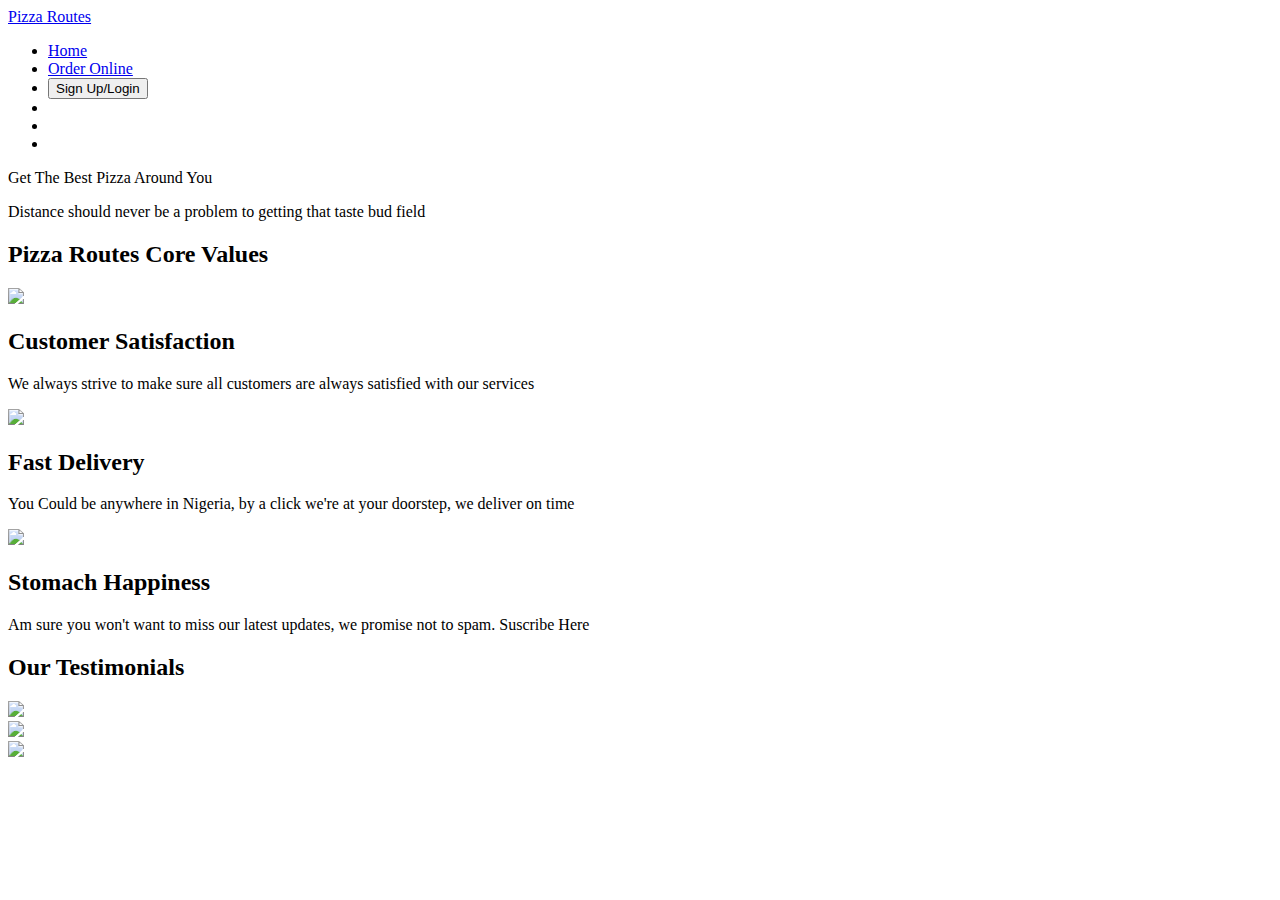
==== index.html @ 8bdc1fc9 "adding starting project" ====
<!DOCTYPE html>
<html>
  <head>
    <meta charset="utf-8" />
    <meta http-equiv="X-UA-Compatible" content="IE=edge" />
    <title>Pizza Routes</title>
    <meta name="viewport" content="width=device-width, initial-scale=1" />
    <link
      rel="stylesheet"
      type="text/css"
      href="assets/css/font-awesome.min.css"
    />
    <link
      rel="stylesheet"
      type="text/css"
      media="screen"
      href="assets/css/style.css"
    />
  </head>
  <body>
    <nav class="navbar">
      <span class="navbar-toggle" id="js-navbar-toggle">
        <i class="fa fa-bars"></i>
      </span>
      <a href="#" class="logo">Pizza Routes</a>
      <ul class="main-nav" id="js-menu">
        <li>
          <a href="index.html" class="nav-links">Home</a>
        </li>
        <li>
          <a href="order.html" class="nav-links">Order Online</a>
        </li>
        <li>
          <a href="sign-up.html" class="nav-links"
            ><button type="button">Sign Up/Login</button></a
          >
        </li>
        <li>
          <a href="https://www.twitter.com/Crystaljonah" class="nav-links"
            ><i class="fa fa-twitter"></i
          ></a>
        </li>
        <li>
          <a href="https://www.instagram.com/blessing_crystal" class="nav-links"
            ><i class="fa fa-instagram"></i
          ></a>
        </li>
        <li>
          <a
            href="https://www.facebook.com/BlessingCrystalJonah"
            class="nav-links"
            ><i class="fa fa-facebook"></i
          ></a>
        </li>
      </ul>
    </nav>
    <div class="homepage-section">
      <div class="homepage-section-background">
        <p>Get The Best Pizza Around You</p>
        <div>
          Distance should never be a problem to getting that taste bud field
        </div>
      </div>
    </div>
    <h2 class="images-preview-heading">Pizza Routes Core Values</h2>
    <div class="images-preview-container">
      <div class="preview-container">
        <img src="assets/images/pizza-homepagec.jpg" />
        <h2>
          Customer Satisfaction
        </h2>
        <p>
          We always strive to make sure all customers are always satisfied with
          our services
        </p>
      </div>
      <div class="preview-container delivery">
        <img src="assets/images/delivery.jpg" />
        <h2>
          Fast Delivery
        </h2>
        <p>
          You Could be anywhere in Nigeria, by a click we're at your doorstep,
          we deliver on time
        </p>
      </div>
      <div class="preview-container">
        <img src="assets/images/pizza-homepage2.jpg" />
        <h2>
          Stomach Happiness
        </h2>
        <p>
          Am sure you won't want to miss our latest updates, we promise not to
          spam. Suscribe Here
        </p>
      </div>
    </div>
    <h2 class="testimonial-heading">Our Testimonials</h2>
    <div class="testimonial-container">
      <div class="testimonial">
        <img src="assets/images/testimonial.jpg" />
      </div>
      <div class="testimonial">
        <img src="assets/images/testimonial2.jpg" />
      </div>
      <div class="testimonial">
        <img src="assets/images/testimonial3.jpg" />
      </div>
      <!-- <div class="second-testimonial-container">
        <div class="second-testimonial">
          <img src="assets/images/testimonial4.jpg" />
        </div>
        <div class="second-testimonial">
          <img src="assets/images/testimonial5.jpg" />
        </div>
        <div class="second-testimonial">
          <img src="assets/images/testimonial6.jpg" />
        </div>
      </div> -->
    </div>
    <!-- <div class="footer-container">
        <div class="copyright">
          &copy; 2019 Pizza Routes, Inc. All rights reserved.
        </div>
        <div class="footer-side">
          <div class="left-foot">
            <div class="left-foot-nav">
              <a class="foot-link" href="index.html">Home</a>
              <a class="foot-link" href="order.html">Order Online</a>
              <a class="foot-link foot"  href="sign-up.html">Sign Up/Login</a>
            </div>
          </div>
          <div class="right-foot">
            <h3>Pizza Routes</h3>
            <small>Subscribe to updates and receive promotions from us</small>
            <div class="email-sub">
              <input type="text" class="email-sub-text-field" placeholder="Enter Email"></input>
              <button type="button" name="subscribe">Subscribe</button>
            </div>
          </div>
        </div>
      </div> -->
    <script src="assets/js/main.js"></script>
  </body>
</html>
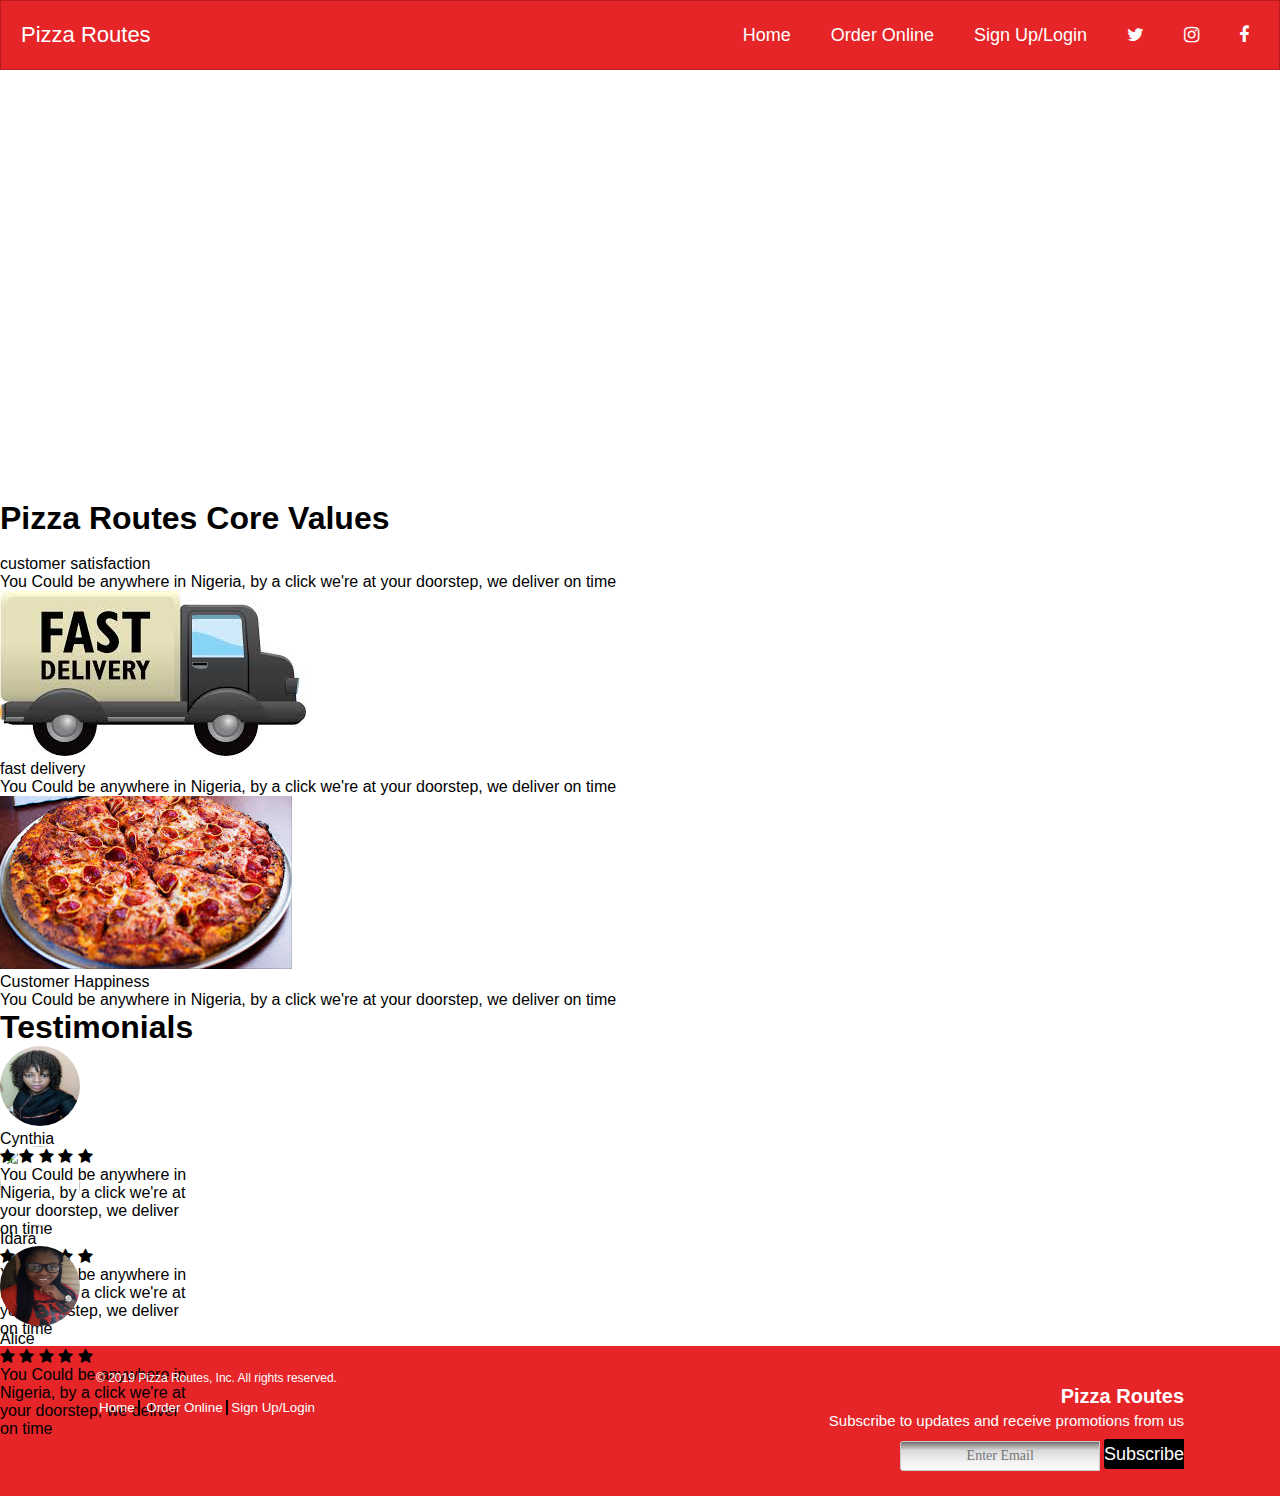
==== commit a5283e05: "little changes" ====
--- a/index.html
+++ b/index.html
@@ -62,63 +62,91 @@
         </div>
       </div>
     </div>
-    <h2 class="images-preview-heading">Pizza Routes Core Values</h2>
-    <div class="images-preview-container">
-      <div class="preview-container">
-        <img src="assets/images/pizza-homepagec.jpg" />
-        <h2>
-          Customer Satisfaction
-        </h2>
-        <p>
-          We always strive to make sure all customers are always satisfied with
-          our services
-        </p>
-      </div>
-      <div class="preview-container delivery">
-        <img src="assets/images/delivery.jpg" />
-        <h2>
-          Fast Delivery
-        </h2>
-        <p>
-          You Could be anywhere in Nigeria, by a click we're at your doorstep,
-          we deliver on time
-        </p>
-      </div>
-      <div class="preview-container">
-        <img src="assets/images/pizza-homepage2.jpg" />
-        <h2>
-          Stomach Happiness
-        </h2>
-        <p>
-          Am sure you won't want to miss our latest updates, we promise not to
-          spam. Suscribe Here
-        </p>
+    
+    <div class="testimonials">
+      <div class="inner">
+        <h1>Pizza Routes Core Values</h1>
+        <div class="border"></div>
+        <div class="row">
+          <div class="col">
+            <div class="core-values">
+              <img src="assets/images/pizza-homepage.jpg" alt="">
+              <div class="name">customer satisfaction</div>
+              <p>You Could be anywhere in Nigeria, by a click we're at your doorstep, we deliver on time</p>
+            </div>
+          </div>
+          <div class="col">
+            <div class="core-values">
+              <img src="assets/images/delivery.jpg" alt="">
+              <div class="name">fast delivery</div>
+              <p>You Could be anywhere in Nigeria, by a click we're at your doorstep, we deliver on time</p>
+            </div>
+          </div>
+          <div class="col">
+            <div class="core-values">
+              <img src="assets/images/pizza-homepage1.jpg" alt="">
+              <div class="name">Customer Happiness</div>
+              <p>You Could be anywhere in Nigeria, by a click we're at your doorstep, we deliver on time</p>
+            </div>
+          </div>
+        </div>
       </div>
     </div>
-    <h2 class="testimonial-heading">Our Testimonials</h2>
-    <div class="testimonial-container">
-      <div class="testimonial">
-        <img src="assets/images/testimonial.jpg" />
+
+
+
+
+    <div class="testimonials">
+      <div class="inner">
+        <h1>Testimonials</h1>
+        <div class="border"></div>
+        <div class="row">
+          <div class="col">
+            <div class="testimonial">
+              <img src="assets/images/testimonial.jpg" alt="">
+              <div class="name">Cynthia</div>
+              <div class="stars">
+                <i class="fa fa-star"></i>
+                <i class="fa fa-star"></i>
+                <i class="fa fa-star"></i>
+                <i class="fa fa-star"></i>
+                <i class="fa fa-star"></i>
+              </div>
+              <p>You Could be anywhere in Nigeria, by a click we're at your doorstep, we deliver on time</p>
+            </div>
+          </div>
+          <div class="col">
+            <div class="testimonial">
+              <img src="assets/images/testimonial2.jpg" alt="">
+              <div class="name">Idara</div>
+              <div class="stars">
+                <i class="fa fa-star"></i>
+                <i class="fa fa-star"></i>
+                <i class="fa fa-star"></i>
+                <i class="fa fa-star"></i>
+                <i class="fa fa-star"></i>
+              </div>
+              <p>You Could be anywhere in Nigeria, by a click we're at your doorstep, we deliver on time</p>
+            </div>
+          </div>
+          <div class="col">
+            <div class="testimonial">
+              <img src="assets/images/testimonial3.jpg" alt="">
+              <div class="name">Alice</div>
+              <div class="stars">
+                <i class="fa fa-star"></i>
+                <i class="fa fa-star"></i>
+                <i class="fa fa-star"></i>
+                <i class="fa fa-star"></i>
+                <i class="fa fa-star"></i>
+              </div>
+              <p>You Could be anywhere in Nigeria, by a click we're at your doorstep, we deliver on time</p>
+            </div>
+          </div>
+        </div>
       </div>
-      <div class="testimonial">
-        <img src="assets/images/testimonial2.jpg" />
-      </div>
-      <div class="testimonial">
-        <img src="assets/images/testimonial3.jpg" />
-      </div>
-      <!-- <div class="second-testimonial-container">
-        <div class="second-testimonial">
-          <img src="assets/images/testimonial4.jpg" />
-        </div>
-        <div class="second-testimonial">
-          <img src="assets/images/testimonial5.jpg" />
-        </div>
-        <div class="second-testimonial">
-          <img src="assets/images/testimonial6.jpg" />
-        </div>
-      </div> -->
     </div>
-    <!-- <div class="footer-container">
+    <div class="footer-container">
         <div class="copyright">
           &copy; 2019 Pizza Routes, Inc. All rights reserved.
         </div>
@@ -139,7 +167,7 @@
             </div>
           </div>
         </div>
-      </div> -->
+      </div>
     <script src="assets/js/main.js"></script>
   </body>
 </html>
--- a/assets/css/style.css
+++ b/assets/css/style.css
@@ -0,0 +1,588 @@
+* {
+  box-sizing: border-box;
+  padding: 0;
+  margin: 0;
+}
+
+body {
+  font-family: "Josefin Sans", sans-serif;
+}
+
+.navbar {
+  font-size: 18px;
+  background-color: #e52528;
+  border: 1px solid rgba(0, 0, 0, 0.2);
+  padding-bottom: 10px;
+  position: fixed;
+  width: 100%;
+}
+
+.main-nav {
+  list-style-type: none;
+  display: none;
+}
+.nav-links,
+.logo {
+  text-decoration: none;
+  color: #fff;
+  cursor: default;
+}
+.nav-links button {
+  text-decoration: none;
+  color: #fff;
+  background-color: transparent;
+  border: none;
+  text-transform: capitalize;
+  font-size: 18px;
+  outline: none;
+}
+
+.main-nav li {
+  text-align: center;
+  margin: 15px auto;
+}
+
+.logo {
+  display: inline-block;
+  font-size: 22px;
+  margin-top: 10px;
+  margin-left: 20px;
+}
+
+.navbar-toggle {
+  position: absolute;
+  top: 10px;
+  right: 20px;
+  cursor: pointer;
+  color: #fff;
+  font-size: 24px;
+}
+
+.active {
+  display: block;
+}
+
+.homepage-section {
+  width: 500px;
+  height: 500px;
+}
+
+.homepage-section,
+homepage-section-background {
+  background-image: url("../images/pizza-homepage.jpg");
+  background-size: cover;
+  background-repeat: no-repeat;
+  width: 100%;
+  color: #fff;
+}
+
+.homepage-section-background p {
+  padding: 5em 0em 0em 1em;
+  font-weight: bolder;
+  text-transform: uppercase;
+  font-family: Verdana, Geneva, Tahoma, sans-serif;
+  font-size: 29px;
+}
+.homepage-section-background div {
+  padding: 1em 0em 0em 5em;
+}
+
+.images-preview-heading {
+  text-align: center;
+  padding-top: 2em;
+  font-family: Verdana, Geneva, Tahoma, sans-serif;
+  font-weight: bolder;
+  word-spacing: 2px;
+}
+.images-preview-container {
+  display: flex;
+  justify-content: space-around;
+  margin-top: 2em;
+  margin-bottom: 4em;
+}
+.preview-container img {
+  width: 100%;
+  /* border: 2px solid #000; */
+}
+.preview-container {
+  width: 300px;
+  height: 300px;
+}
+.preview-container h2 {
+  text-align: center;
+  margin-top: 1em;
+}
+.preview-container p {
+  text-align: center;
+  margin-top: 0.5em;
+}
+.sign-up-body {
+  background-color: rgb(158, 18, 18);
+  background-image: url(images/coding.jpg);
+  background-position: center;
+  background-size: cover;
+  background-blend-mode: soft-light;
+}
+
+.heading {
+  width: 600px;
+  height: 300px;
+  margin: auto;
+  position: absolute;
+  top: 0px;
+  bottom: 0px;
+  right: 0px;
+  left: 0px;
+}
+.title1 {
+  display: block;
+  text-align: center;
+  color: white;
+  font-size: 50pt;
+  font-family: Verdana, Geneva, Tahoma, sans-serif;
+}
+.title2 {
+  display: block;
+  margin-top: 15px;
+  text-align: center;
+  color: #fff;
+  font-size: 14pt;
+  font-family: Verdana, Geneva, Tahoma, sans-serif;
+}
+
+.register {
+  margin: 50px auto;
+  display: block;
+  width: 180px;
+  height: 50px;
+  border: 3px solid #fff;
+  background-color: rgba(255, 255, 255, 0);
+  color: white;
+  font-family: sans-serif;
+  font-weight: bold;
+  border-radius: 5px;
+  transition: background-color 1000ms, color 1000ms;
+}
+.register:hover {
+  background-color: rgba(255, 255, 255, 1);
+  color: #222;
+  cursor: pointer;
+  transition: background-color 1000ms, color 1000ms;
+}
+
+.registerLink {
+  text-decoration: none;
+  display: block;
+  padding: 15px;
+  color: white;
+  transition: color 1000ms;
+}
+
+.registerLink:hover {
+  color: black;
+}
+
+/* MODAL */
+
+.modal_container {
+  width: 100%;
+  height: 100%;
+  pointer-events: none;
+  opacity: 0;
+  position: fixed;
+  background: rgba(255, 255, 255, 0.185);
+  transition: all 500ms ease;
+}
+
+.modal_container:target {
+  opacity: 1;
+  pointer-events: auto;
+}
+
+.modal_container > div {
+  transform: translate(0px, -50px);
+  transition: all 500ms ease;
+}
+
+.modal_container:target > div {
+  transform: translate(0px, 0px);
+}
+
+.modal {
+  width: 350px;
+  height: 450px;
+  margin: auto;
+  position: absolute;
+  top: 0px;
+  bottom: 0px;
+  right: 0px;
+  left: 0px;
+  background: black;
+  border: 2px solid #222;
+  padding: 20px;
+  box-shadow: 0px 0px 30px 2px black;
+}
+
+.modal_heading {
+  box-sizing: border-box;
+  width: 100%;
+  display: block;
+  height: 60px;
+  margin-bottom: 30px;
+  color: #fff;
+  padding: 10px;
+  text-align: center;
+  font-size: 20pt;
+  font-family: big john;
+  border-bottom: 2px solid #fefefe;
+}
+
+input {
+  margin-bottom: 15px;
+  padding: 10px;
+  width: 100%;
+  box-sizing: border-box;
+  border-radius: 5px;
+  height: 50px;
+  border: 0px;
+  font-family: georgia;
+  font-size: 11pt;
+  text-align: center;
+}
+
+.btnRegister {
+  background: #e52528;
+  color: white;
+  font-size: 15pt;
+  margin-top: 10px;
+}
+.btnRegister:hover {
+  background: #b80000;
+}
+.close {
+  color: white;
+  position: absolute;
+  border: 2px solid #333;
+  padding: 7px 9px 11px 9px;
+  font-family: big john;
+  background: black;
+  text-decoration: none;
+  top: -20px;
+  right: -20px;
+  border-radius: 50%;
+  transition: background 500ms;
+}
+
+.close:hover {
+  background: #444;
+  cursor: pointer;
+}
+.register {
+  display: inline-block;
+  margin: 3em;
+}
+.signin {
+  color: white;
+  display: inline-block;
+  margin-top: 15px;
+  text-align: left;
+  float: left;
+  text-decoration: none;
+  font-size: 13pt;
+}
+.forgotPassword {
+  color: white;
+  display: inline-block;
+  margin-top: 15px;
+  text-align: right;
+  float: right;
+  text-decoration: none;
+  font-size: 13pt;
+}
+
+.signin:hover,
+.forgotPassword:hover {
+  text-decoration: underline;
+}
+.footer-container {
+  width: 100%;
+  overflow: hidden;
+  background-color: #e52528;
+  min-height: 100px;
+}
+
+.footer-side {
+  margin: 0 auto;
+  color: #fff;
+  width: 85%;
+  display: flex;
+  justify-content: space-between;
+  font-size: 10pt;
+  padding-bottom: 10px;
+}
+
+.footer-side a {
+  text-decoration: none;
+  color: #fff;
+}
+.footer-side a:hover {
+  font-size: 15px;
+}
+.copyright {
+  margin: 0 auto;
+  margin-top: 25px;
+  font-size: 9pt;
+  color: #fff;
+  width: 85%;
+}
+.left-foot {
+  margin-top: 15px;
+  display: flex;
+}
+
+.left-foot-nav {
+  margin-right: 20px;
+}
+.left-foot-nav a:not(.foot) {
+  border-right: 2px solid #000;
+  padding-left: 3px;
+  padding-right: 3px;
+}
+
+.right-foot {
+  text-align: right;
+  display: flex;
+  flex-direction: column;
+}
+.right-foot h3 {
+  font-family: arial;
+  font-size: 1.5em;
+  color: #fff;
+  margin: 0;
+  margin-bottom: 4px;
+}
+
+.right-foot small {
+  color: #fff;
+  margin-bottom: 10px;
+  font-size: 15px;
+}
+.email-sub {
+  display: inline-block;
+}
+
+.email-sub-text-field {
+  display: inline-block;
+  background-image: linear-gradient(
+    to top,
+    rgba(0, 0, 0, 0.01) 1%,
+    rgba(0, 0, 0, 0.05) 30%,
+    rgba(0, 0, 0, 0.15) 70%,
+    rgba(0, 0, 0, 0.55) 100%
+  );
+  border-radius: 3px 0px 0px 3px;
+  width: 200px;
+  height: 30px;
+  padding: 6px 12px;
+  font-size: 14px;
+  line-height: 1.42857;
+  color: #555;
+  border: 1px solid #ccc;
+  box-shadow: inset 0 1px 1px rgba(0, 0, 0, 0.075);
+  transition: border-color ease-in-out 0.15s, box-shadow ease-in-out 0.15s;
+}
+.email-sub button {
+  background-color: #000;
+  color: #fff;
+  font-size: 18px;
+  height: 30px;
+  border: none;
+  border-radius: 3px 0px 0px 3px;
+}
+@media screen and (min-width: 768px) {
+  .navbar {
+    display: flex;
+    justify-content: space-between;
+    padding-bottom: 0;
+    height: 70px;
+    align-items: center;
+  }
+
+  .main-nav {
+    display: flex;
+    margin-right: 30px;
+    flex-direction: row;
+    justify-content: flex-end;
+  }
+
+  .main-nav li {
+    margin: 0;
+  }
+
+  .nav-links {
+    margin-left: 40px;
+  }
+
+  .logo {
+    margin-top: 0;
+  }
+
+  .navbar-toggle {
+    display: none;
+  }
+
+  .logo:hover,
+  .nav-links:hover {
+    color: rgba(255, 255, 255, 1);
+    /* transition: 0.2s linear; */
+  }
+}
+
+@media (min-width: 150px) and (max-width: 500px) {
+  .container {
+    margin: 0 auto;
+  }
+  .copyright {
+    /* bottom: 15px; */
+    text-align: left;
+  }
+  .images-preview-container {
+    display: block;
+  }
+  .preview-container {
+    /* width: 400px; */
+    width: auto;
+    height: 400px;
+    padding: 0em 1em 0em 1em;
+  }
+  .homepage-section-background p {
+    font-weight: bolder;
+    /* margin-right: 1em; */
+    padding: 7em 0em 0em 0.5em;
+  }
+  .homepage-section-background div {
+    display: none;
+  }
+  .right-foot {
+    display: flex;
+    align-content: center;
+    margin: 0 auto;
+    margin-bottom: 15px;
+  }
+  .right-foot h3 {
+    margin-top: 20px;
+  }
+  .right-foot small {
+    margin-left: -1em;
+  }
+  .footer {
+    margin-top: 15px;
+    margin-bottom: 45px;
+    display: flex;
+    margin: 0 auto;
+  }
+  .left-foot-nav {
+    display: none !important;
+  }
+}
+@media (min-width: 500px) and (max-width: 790px) {
+  .images-preview-container {
+    display: inline-block;
+  }
+  .preview-container {
+    display: inline-block;
+    width: 48%;
+    padding: 0em 1em 0em 1em;
+  }
+  /* .heading .title1 {
+    margin-left: -1em;
+  }
+  .heading .title2 {
+  } */
+}
+@media (min-width: 320px) and (max-width: 600px) {
+  .heading .title1 {
+    /* margin: auto;
+    text-align: center; */
+  }
+
+  .heading {
+    width: auto;
+    height: 300px;
+    margin: auto;
+    /* width: 600px;
+    height: 300px;
+    margin: auto;
+    position: absolute;
+    top: 0px;
+    bottom: 0px;
+    right: 0px;
+    left: 0px; */
+  }
+  .title1 {
+    width: auto;
+    margin: auto;
+    /* display: block;
+    text-align: center;
+    color: white;
+    font-size: 50pt;
+    font-family: Verdana, Geneva, Tahoma, sans-serif; */
+  }
+  .title2 {
+    /* display: block;
+    margin-top: 15px;
+    text-align: center;
+    color: white;
+    font-size: 14pt;
+    font-family: Verdana, Geneva, Tahoma, sans-serif; */
+  }
+
+  .register {
+    /* margin: 50px auto;
+    display: block;
+    width: 180px;
+    height: 50px;
+    border: 3px solid white;
+    background-color: rgba(255, 255, 255, 0);
+    color: white;
+    font-family: sans-serif;
+    font-weight: bold;
+    border-radius: 5px;
+    transition: background-color 1000ms, color 1000ms; */
+  }
+}
+@media (min-width: 790px) and (max-width: 900px) {
+  .images-preview-container {
+    display: flex;
+    padding: 0em 1em 0em 1em;
+  }
+  .delivery {
+    padding: 0em 1em 0em 1em;
+  }
+}
+.testimonial-heading {
+  text-align: center;
+  margin-bottom: 2em;
+}
+.testimonial-container {
+  display: flex;
+  justify-content: space-between;
+  margin-left: 6em;
+}
+.testimonial {
+  width: 200px;
+  height: 100px;
+  /* margin: 0 auto; */
+}
+.testimonial img {
+  width: 80px;
+  height: 80px;
+  border-radius: 50%;
+}
+/* .second-testimonial img {
+  width: 100%;
+}
+.second-testimonial img {
+  width: 200px;
+  height: 200px;
+} */
